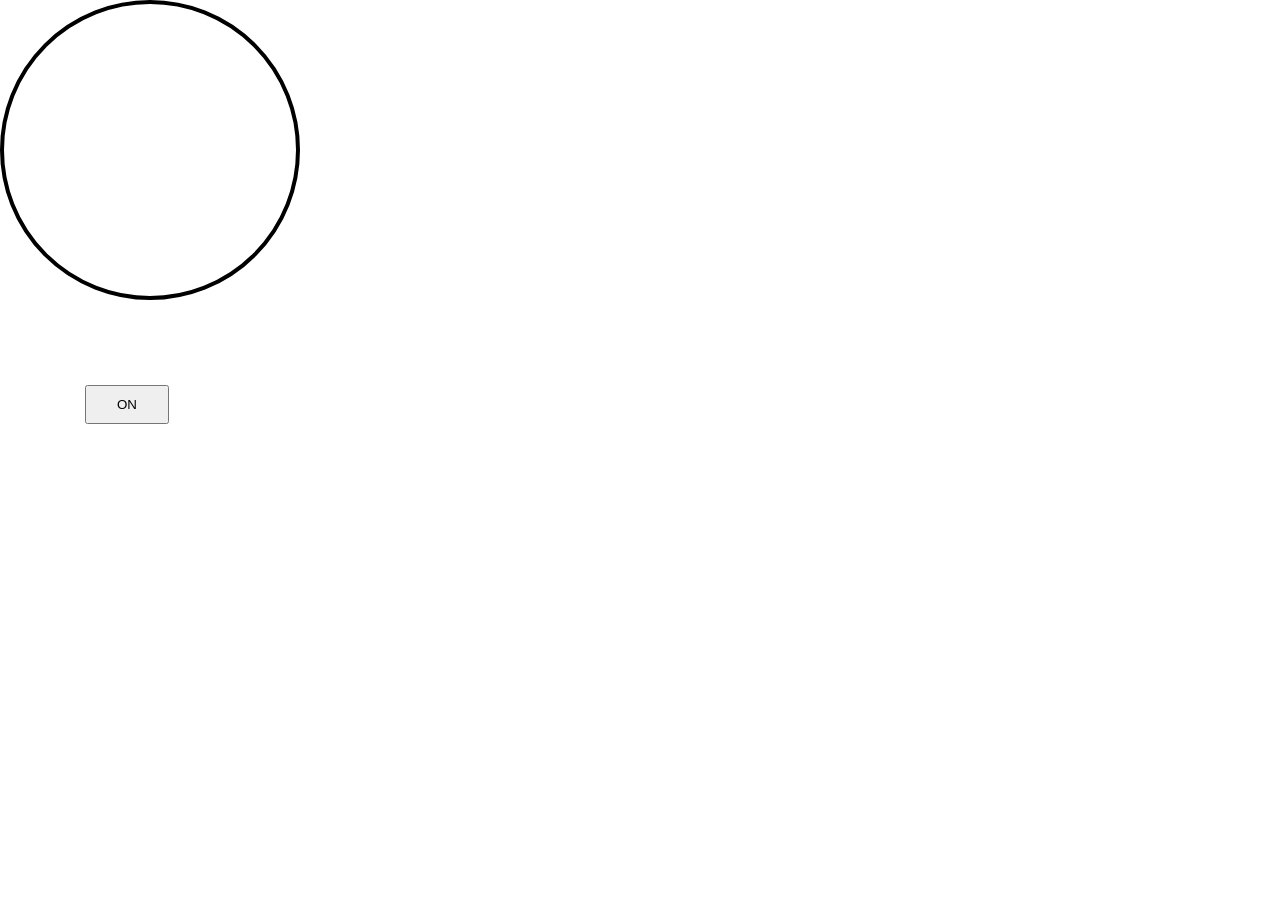
==== bulbProject/index.html @ d5e16bea "Simple EventListener example" ====
<!DOCTYPE html>
<html lang="en">
<head>
    <meta charset="UTF-8">
    <meta name="viewport" content="width=device-width, initial-scale=1.0">
    <title>Document</title>
    <link rel="stylesheet" href="style.css">
</head>
<body>
    <div id="bulb">

    </div>
    <button>ON</button>
    <script src="./script.js"></script>
</body>
</html>
---- bulbProject/style.css ----
*{
    margin: 0;
    padding: 0;
    box-sizing: border-box;
    font-family: Arial, Helvetica, sans-serif;
}

html,body {
 
    height: 100%;
    width: 100%;
}

#bulb{
    height: 300px;
    width: 300px;
    border-radius: 50%;
    border:  4px solid black;

}

button{
  padding: 10px 30px;
    font: size 20px; 
    margin: 85px;
}
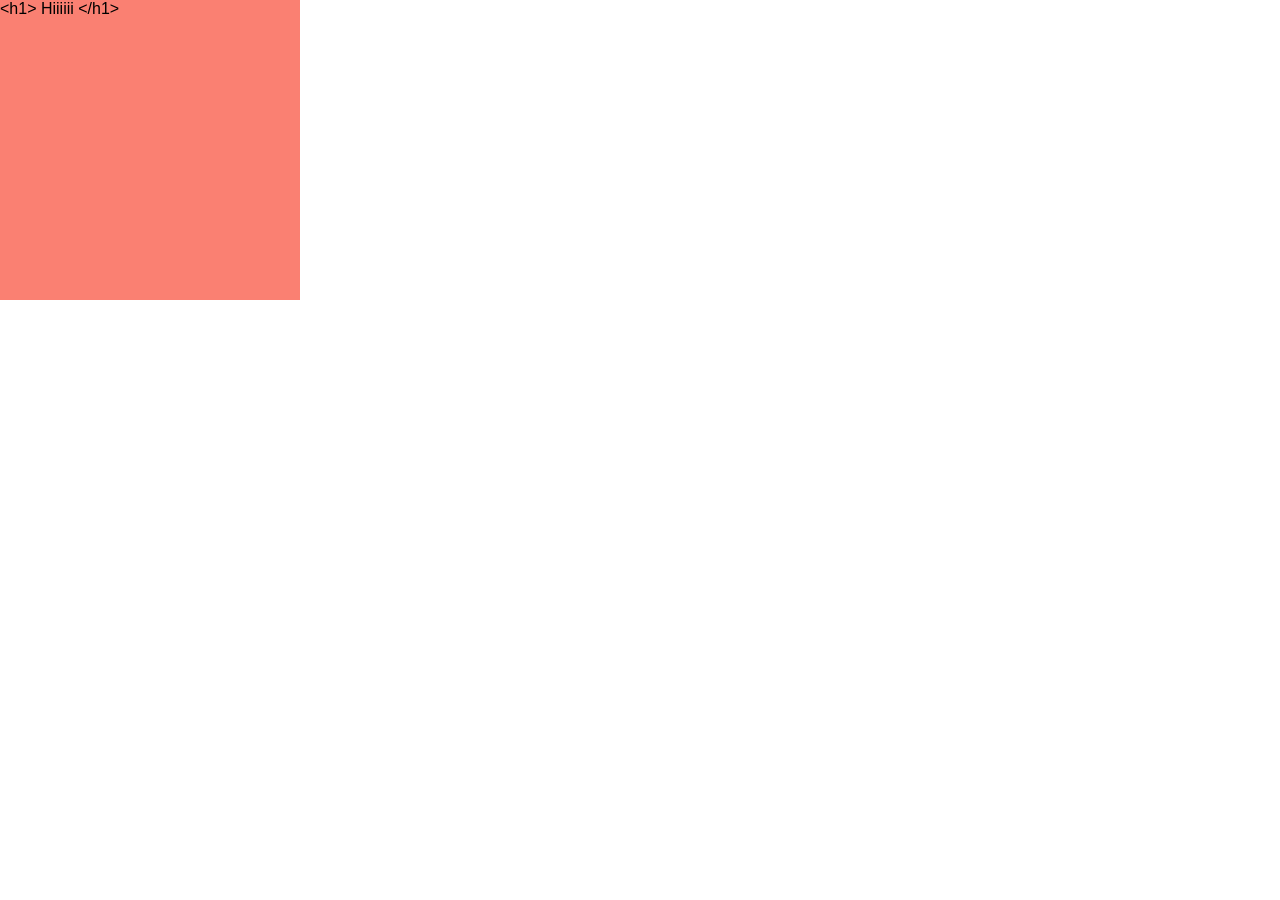
==== commit 4a008b97: "l" ====
--- a/bulbProject/index.html
+++ b/bulbProject/index.html
@@ -7,10 +7,11 @@
     <link rel="stylesheet" href="style.css">
 </head>
 <body>
-    <div id="bulb">
+    <div id="box">
+           
 
     </div>
-    <button>ON</button>
+  
     <script src="./script.js"></script>
 </body>
 </html>
--- a/bulbProject/style.css
+++ b/bulbProject/style.css
@@ -11,7 +11,7 @@
     width: 100%;
 }
 
-#bulb{
+/* #bulb{
     height: 300px;
     width: 300px;
     border-radius: 50%;
@@ -23,4 +23,17 @@
   padding: 10px 30px;
     font: size 20px; 
     margin: 85px;
+} */
+
+h1{
+    font-size:70px ;
+    font-weight: 800;
+    /* background-color: rgb(218, 218, 121); */
+    color: rgb(67, 40, 92);
+}
+
+#box{
+    height: 300px;
+    width: 300px;
+    background-color: salmon;
 }
